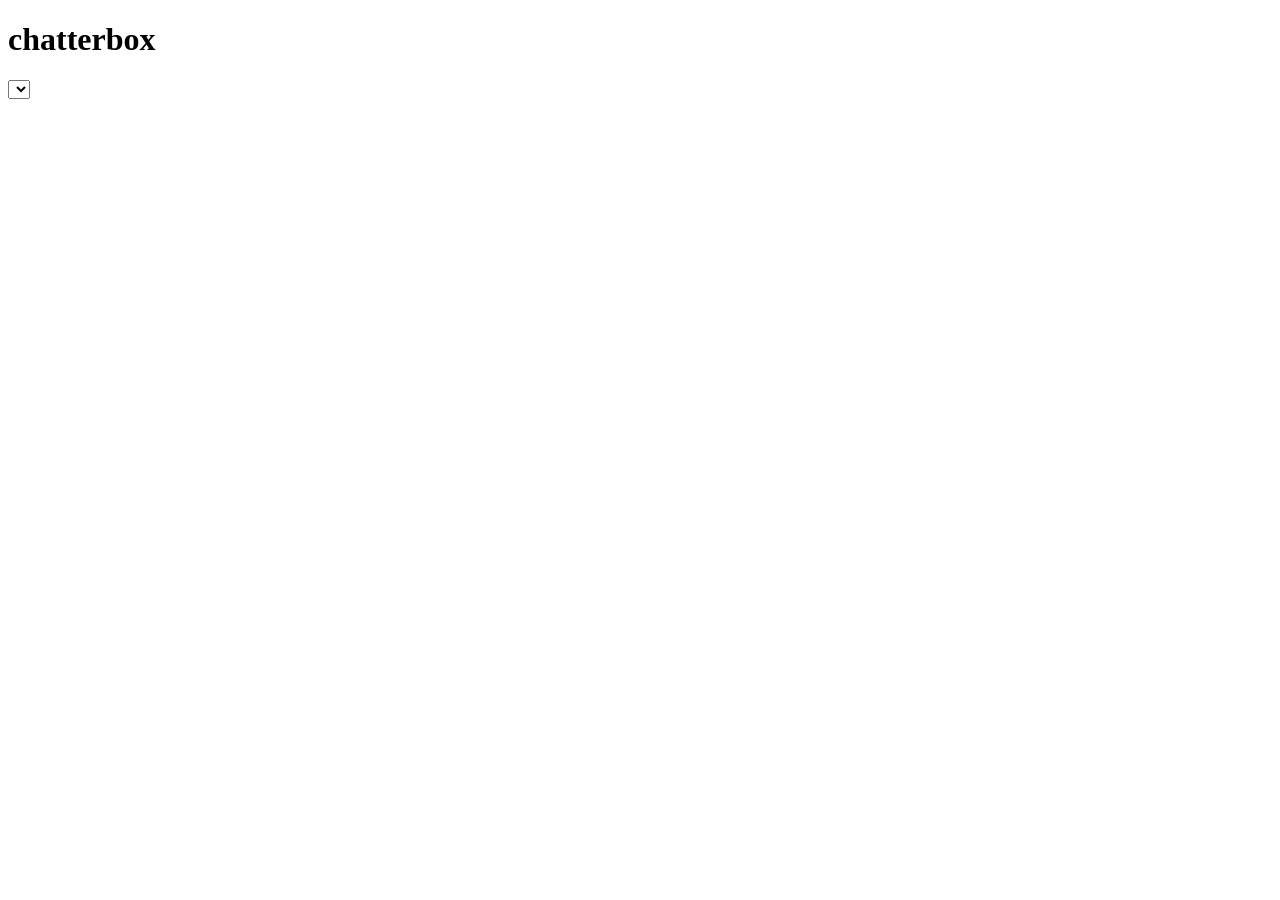
==== client/index.html @ 0e363925 "Pass tests up until chatroom behavior" ====
<!doctype html>
<html>
  <head>
    <meta charset="utf-8">
    <title>chatterbox</title>
    <link rel="stylesheet" href="styles/styles.css">

    <!-- dependencies -->
    <script src="bower_components/jquery/dist/jquery.js"></script>
    <script src="bower_components/underscore/underscore.js"></script>
    <script>
      // YOU DO NOT NEED TO EDIT THIS CODE
      if (!/(&|\?)username=/.test(window.location.search)) {
        var newSearch = window.location.search;
        if (newSearch !== '' & newSearch !== '?') {
          newSearch += '&';
        }
        newSearch += 'username=' + (prompt('What is your name?') || 'anonymous');
        window.location.search = newSearch;
      }
    </script>
    <!-- your scripts -->
    <script src="env/config.js"></script>
    <script src="scripts/app.js"></script>
  </head>
  <body>
    <div id="main">
      <h1>chatterbox</h1>
      <!-- Your HTML goes here! -->
      <select id="roomSelect"></select> 
    </div>
    <div id="chats"></div>
  </body>
</html>
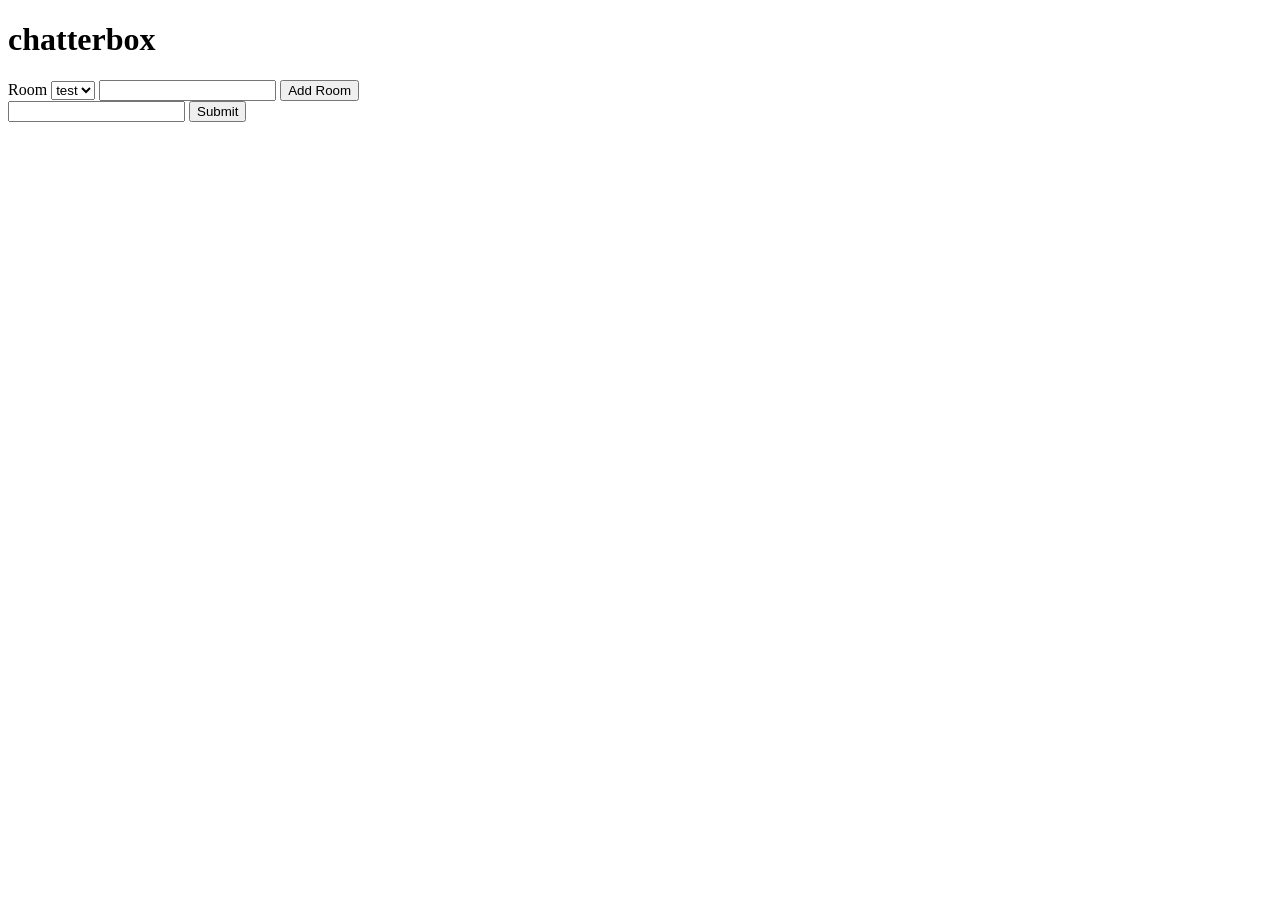
==== commit c259c42c: "Pass Mocha tests, add an add room form" ====
--- a/client/index.html
+++ b/client/index.html
@@ -27,7 +27,16 @@
     <div id="main">
       <h1>chatterbox</h1>
       <!-- Your HTML goes here! -->
-      <select id="roomSelect"></select> 
+      <form>
+        <label for="roomSelect">Room</label>
+        <select id="roomSelect"><option value="test">test</option></select>
+        <input id="newroom" type="text" name="newroom">
+        <button id="addroom" class="addroom">Add Room</button>
+      </form>
+      <form>
+        <input id="message" type="text" name="message">
+        <input id="send" class="submit" type="submit" name="submit">
+      </form> 
     </div>
     <div id="chats"></div>
   </body>
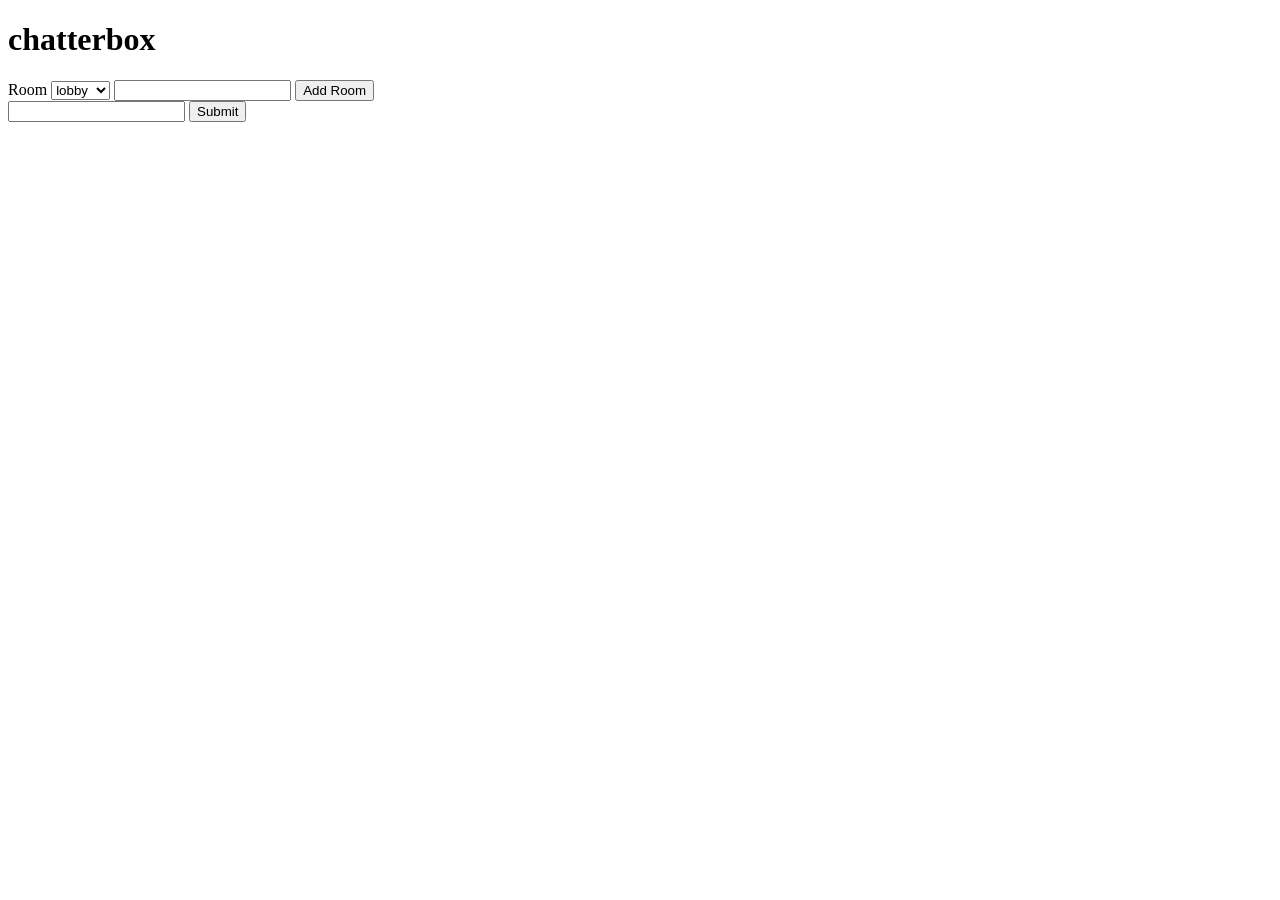
==== commit 171ebe3c: "Implement room filter and add to room chat Bugs: Room filter needs to list all unique options availa" ====
--- a/client/index.html
+++ b/client/index.html
@@ -29,7 +29,10 @@
       <!-- Your HTML goes here! -->
       <form>
         <label for="roomSelect">Room</label>
-        <select id="roomSelect"><option value="test">test</option></select>
+        <select id="roomSelect">
+          <option value="lobby">lobby</option>
+          <option value="4chan">4chan</option>
+        </select>
         <input id="newroom" type="text" name="newroom">
         <button id="addroom" class="addroom">Add Room</button>
       </form>
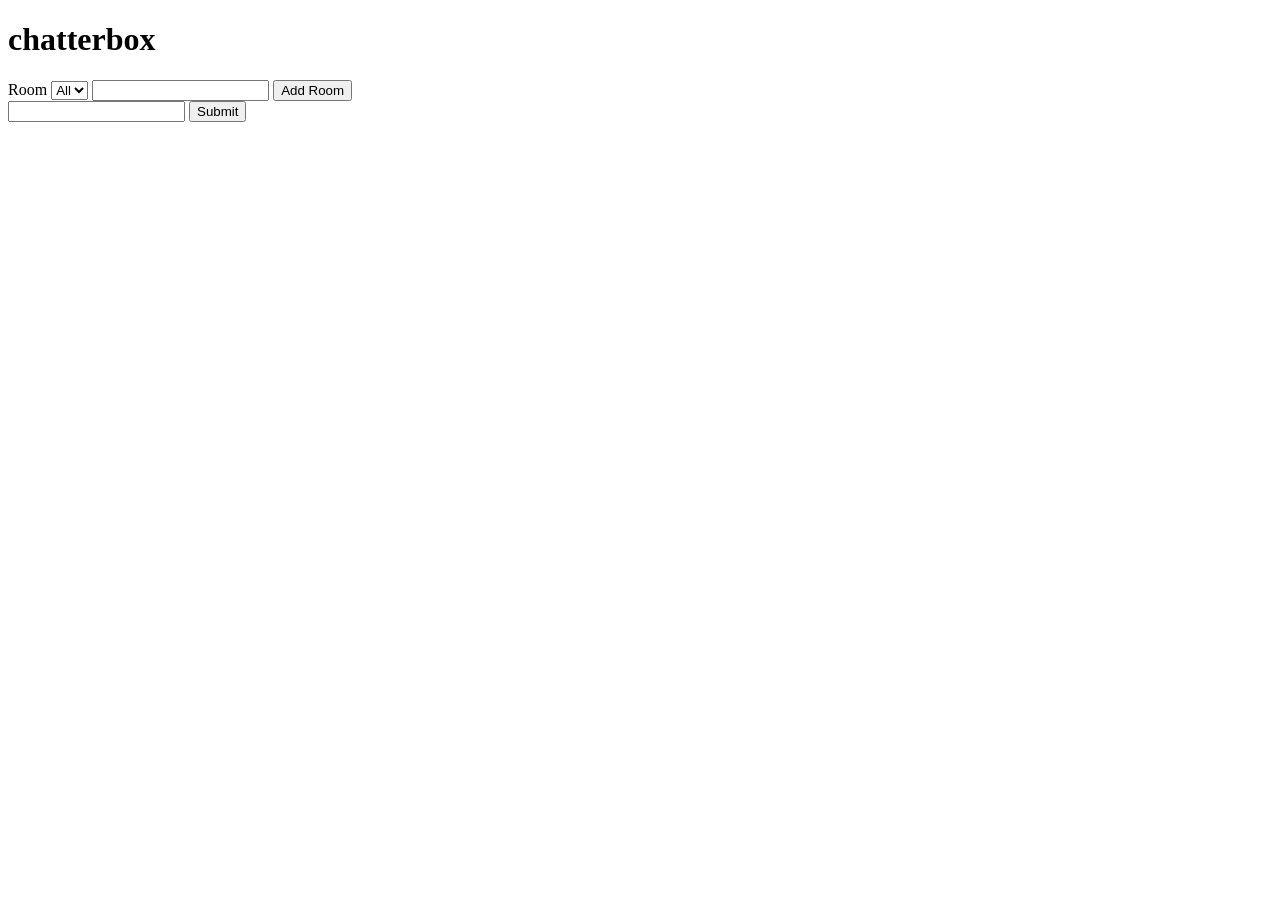
==== commit e418c6e3: "Add automatic room options given the data XSS attacks need to be fixed Add friends/social capabiliti" ====
--- a/client/index.html
+++ b/client/index.html
@@ -30,8 +30,8 @@
       <form>
         <label for="roomSelect">Room</label>
         <select id="roomSelect">
-          <option value="lobby">lobby</option>
-          <option value="4chan">4chan</option>
+          <option value="{}">All</option>
+          <!-- <option value="4chan">4chan</option> -->
         </select>
         <input id="newroom" type="text" name="newroom">
         <button id="addroom" class="addroom">Add Room</button>
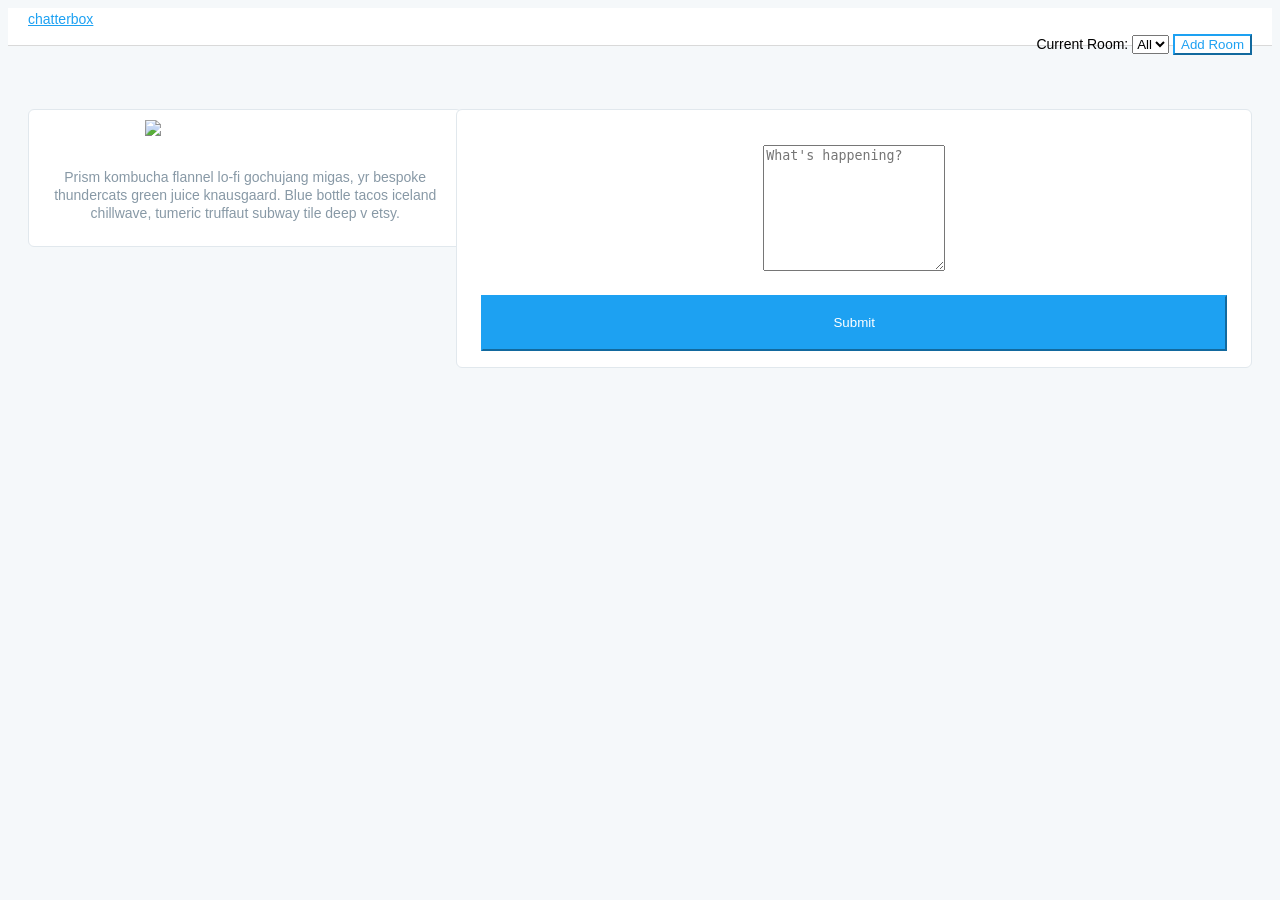
==== commit 0a3b1bcf: "updating css styling and organized app.js code" ====
--- a/client/index.html
+++ b/client/index.html
@@ -4,11 +4,14 @@
     <meta charset="utf-8">
     <title>chatterbox</title>
     <link rel="stylesheet" href="styles/styles.css">
+    <link rel="stylesheet" href="bower_components/bootstrap/dist/css/bootstrap.min.css">
 
     <!-- dependencies -->
     <script src="bower_components/jquery/dist/jquery.js"></script>
     <script src="bower_components/underscore/underscore.js"></script>
+    <script src="bower_components/bootstrap/dist/js/bootstrap.min.js"></script>
     <script>
+
       // YOU DO NOT NEED TO EDIT THIS CODE
       if (!/(&|\?)username=/.test(window.location.search)) {
         var newSearch = window.location.search;
@@ -24,23 +27,47 @@
     <script src="scripts/app.js"></script>
   </head>
   <body>
-    <div id="main">
-      <h1>chatterbox</h1>
-      <!-- Your HTML goes here! -->
-      <form>
-        <label for="roomSelect">Room</label>
-        <select id="roomSelect">
-          <option value="{}">All</option>
-          <!-- <option value="4chan">4chan</option> -->
-        </select>
-        <input id="newroom" type="text" name="newroom">
-        <button id="addroom" class="addroom">Add Room</button>
-      </form>
-      <form>
-        <input id="message" type="text" name="message">
-        <input id="send" class="submit" type="submit" name="submit">
-      </form> 
+    <nav class="navbar navbar-default navbar-fixed-top">
+      <div class="nav-container">
+        <a class="navbar-brand" href="#">chatterbox</a>
+        <div class="room-select-container">
+<!--           <div class="dropdown"> -->
+            <label for="roomSelect" class="roomSelect roomSelect-label">Current Room: </label>
+            <select id="roomSelect" class="roomSelect form-control">
+                <option value="{}">All</option>
+            </select>
+<!--           </div> -->
+          <input id="newroom" type="text" name="newroom" placeholder="New Room Name"class="form-control">
+          <button type="button" id="trigger-addroom" class="addroom btn">Add Room</button>
+          <button type="button" id="addroom" class="addroom btn btn-primary">Add Room</button>
+          <button type="button" id="cancel-add-room" class="btn btn-secondary">Cancel</button>
+        </div>
+      </div>
+    </nav>
+    <div id="content">
+      <div id="side">
+        <div class="card">
+          <div class="card-block">
+            <img class="card-img-top" src="https://lh3.ggpht.com/lSLM0xhCA1RZOwaQcjhlwmsvaIQYaP3c5qbDKCgLALhydrgExnaSKZdGa8S3YtRuVA=w300">
+            <div class="card-text-container">
+              <h4 class="card-title username-title"></h4>
+              <p class="card-text profile-text">Prism kombucha flannel lo-fi gochujang migas, yr bespoke thundercats green juice knausgaard. Blue bottle tacos iceland chillwave, tumeric truffaut subway tile deep v etsy. </p>
+            </div>
+          </div>
+        </div>
+      </div>
+      <div id="main">
+          <div class="new-message-container">
+            <h4 class="panel-heading panel-heading"></h4>
+            <form>
+              <div class="form-group">
+                <textarea id="message" type="text" role="textbox" name="message" class="form-control" placeholder="What's happening?"></textarea>
+                <input id="send" class="submit btn btn-primary" type="submit" name="submit">
+              </div>
+            </form> 
+          </div>
+        <div id="chats"></div>
+      </div>
     </div>
-    <div id="chats"></div>
-  </body>
+
 </html>
--- a/client/styles/styles.css
+++ b/client/styles/styles.css
@@ -0,0 +1,216 @@
+body {
+    background-color: #F5F8FA !important;
+    text-align: left;
+    font-family: "Helvetica Neue",Helvetica,Arial,sans-serif;
+    font-size: 14px;
+    line-height: 18px;
+}
+
+nav {
+    background-color: #fff !important;
+    height: 37px;
+    border-bottom: 1px solid rgba(0,0,0,0.15) !important;
+}
+nav .navbar-brand {
+    color: #1da1f2 !important;
+}
+
+nav .nav-container{
+    padding: 2px 20px;
+}
+.btn-primary {
+    color: #fff !important;
+    background-color: #1da1f2 !important;
+    border-color: #1da1f2 !important;
+}
+#content {
+    padding: 63px 20px 15px;
+}
+
+#side {
+    float: left;
+    width: 35%;
+    text-align: center;
+}
+
+#side .card{
+    padding-right: 16px;
+}
+
+#side .card-block {
+    width: 100%;
+    padding: 10px 10px;
+    border-radius: 6px;
+    border: 1px solid #e1e8ed;
+    background-color: #fff;
+    overflow: hidden;
+}
+
+#side .card-img-top {
+    width: 100%;
+    max-width: 200px;
+    display: block;
+    margin: auto;
+}
+
+#side .card-text-container {
+    padding: 0 10px;
+}
+
+#side .username-title {
+    font-size:24px;
+    font-weight:800;
+}
+
+#side .profile-text {
+    color: #8899a6;
+}
+
+#main {
+    float: right;
+    width: 65%;
+}
+
+#main h1 {
+    margin-top: 0;
+    font-size: 35px;
+    margin-bottom: 5px;
+    padding: 5px;
+}
+
+#main h1 span {
+    font-style:italic;
+}
+
+#main ul {
+    padding-left: 20px;
+}
+
+#main .error {
+    border: 1px solid red;
+    background: #FDEFF0;
+    padding: 20px;
+}
+
+#main .success {
+    margin-top: 25px;
+}
+
+#main .success code {
+    font-size: 12px;
+    color: green;
+    line-height: 13px;
+}
+
+.new-message-container {
+    padding: 16px 24px;
+    margin-bottom: 15px;
+    border: 1px solid #e1e8ed;
+    border-radius: 6px;
+    background-color: #fff;
+    color: #292f33;
+    text-align: center;
+}
+.panel-heading {
+    padding: 0 !important;
+    font-weight: 300;
+}
+.panel-heading .current-room {
+    font-weight: 700;
+    color: #1da1f2;
+}
+.room-select-container {
+    margin-top: 6px;
+    text-align: right;
+}
+.roomSelect-label {
+    font-weight: 300;
+}
+
+#roomSelect {
+    display: inline;
+    max-width: 200px; 
+}
+
+#newroom {
+    display: inline;
+    width: 200px;
+    height: 35px;
+    display: none;
+}
+#trigger-addroom {
+    color:#1da1f2 ;
+    background-color: #fff;
+    border-color: #1da1f2;
+}
+#addroom {
+    display: none;
+}
+#cancel-add-room {
+    display: none;
+    color:#fff;
+}
+
+#message {
+    min-height: 120px;
+}
+#send {
+    width: 100%;
+    height: 56px;
+    margin-top: 20px;
+}
+
+.chat {
+    padding: 5px;
+    background-color: #fff;
+    color: #292f33;
+}
+
+.chat .username {
+    font-size: 14pt;
+    font-weight: 800;
+    color: #292f33;
+}
+
+.chat:hover {
+    background-color: rgba(173, 224, 255, 0.32);
+}
+
+.chat .create-time {
+    font-size: 12px;
+    color: #8899a6;
+}
+
+.chat .message {
+    display: block;
+    margin-top: 10px;
+    line-height: 20px;
+}
+
+.chat .room {
+    font-size: 12px;
+    font-weight: 800;
+    color: #8899a6;
+    padding: 0 4px;
+}
+
+.spinner {
+    float: right;
+    height: 46px;
+    margin-bottom: 5px;
+}
+
+.spinner img {
+    padding: 10px;
+}
+
+.friend {
+    color: #0090da !important;
+}
+#chats .card-block {
+    padding: 30px;
+    border: 1px solid #e1e8ed;
+    border-radius: 6px;
+    min-height: 100px;
+    overflow: hidden;
+}
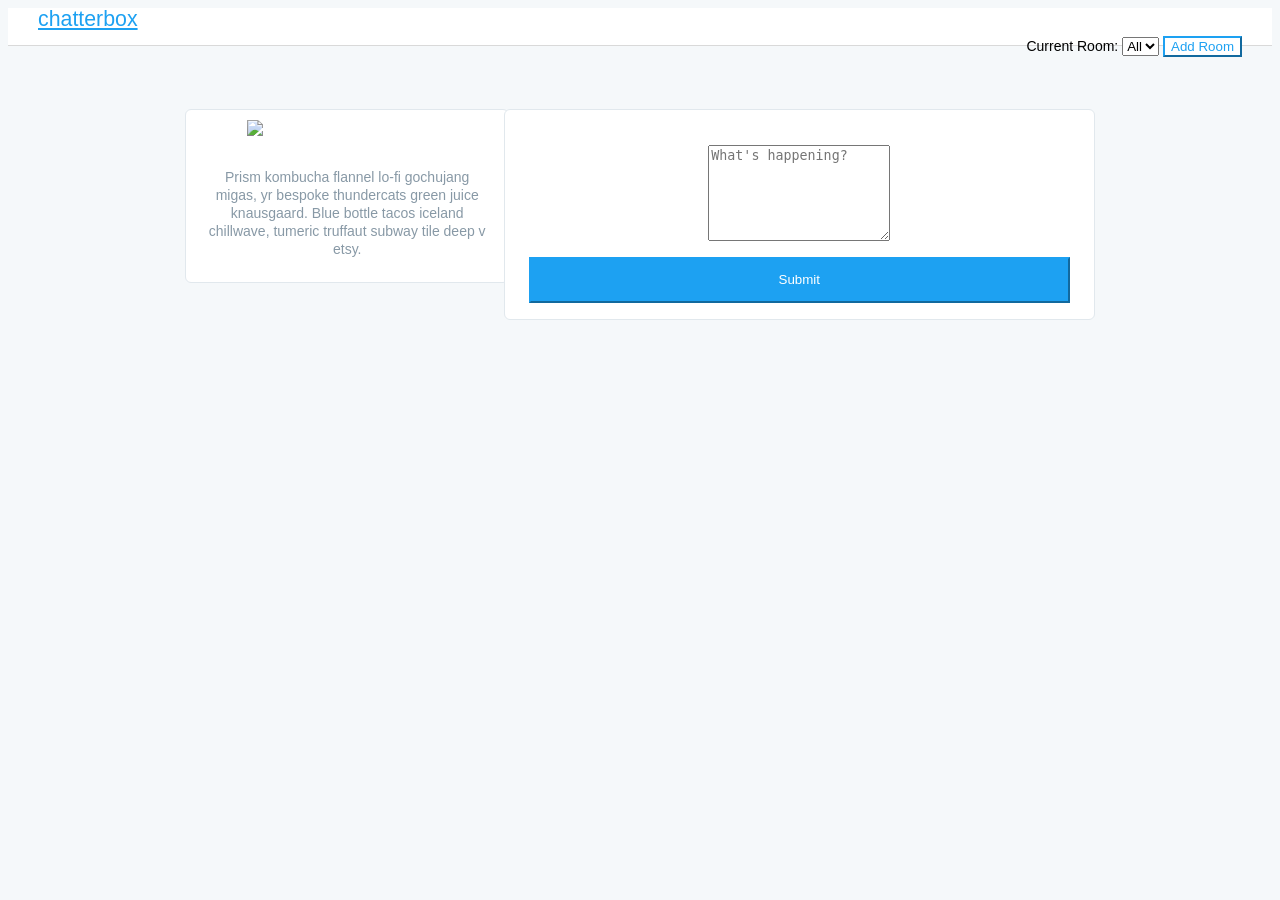
==== commit 90530faa: "revert back to previous simple newsfeed algorithm, clear html then reload new messages" ====
--- a/client/index.html
+++ b/client/index.html
@@ -31,12 +31,10 @@
       <div class="nav-container">
         <a class="navbar-brand" href="#">chatterbox</a>
         <div class="room-select-container">
-<!--           <div class="dropdown"> -->
             <label for="roomSelect" class="roomSelect roomSelect-label">Current Room: </label>
             <select id="roomSelect" class="roomSelect form-control">
                 <option value="{}">All</option>
             </select>
-<!--           </div> -->
           <input id="newroom" type="text" name="newroom" placeholder="New Room Name"class="form-control">
           <button type="button" id="trigger-addroom" class="addroom btn">Add Room</button>
           <button type="button" id="addroom" class="addroom btn btn-primary">Add Room</button>
@@ -57,6 +55,7 @@
         </div>
       </div>
       <div id="main">
+        <div class="new-message-panel">
           <div class="new-message-container">
             <h4 class="panel-heading panel-heading"></h4>
             <form>
@@ -66,6 +65,8 @@
               </div>
             </form> 
           </div>
+          <div id="fetch-new-message" class="new-message-alert" numMessage="0"></div>
+        </div>
         <div id="chats"></div>
       </div>
     </div>
--- a/client/styles/styles.css
+++ b/client/styles/styles.css
@@ -13,18 +13,59 @@
 }
 nav .navbar-brand {
     color: #1da1f2 !important;
+    font-size: 16pt;
 }
 
 nav .nav-container{
-    padding: 2px 20px;
-}
+    padding: 2px 30px;
+}
+.panel-heading {
+    padding: 0 !important;
+    font-weight: 300;
+}
+.panel-heading .current-room {
+    font-weight: 700;
+    color: #1da1f2;
+}
+.room-select-container {
+    margin-top: 6px;
+    text-align: right;
+}
+.roomSelect-label {
+    font-weight: 300;
+}
+
+#roomSelect {
+    display: inline;
+    max-width: 200px; 
+}
+
+#newroom {
+    display: inline;
+    width: 200px;
+    height: 35px;
+    display: none;
+}
+#trigger-addroom {
+    color:#1da1f2 ;
+    background-color: #fff;
+    border-color: #1da1f2;
+}
+#addroom {
+    display: none;
+}
+#cancel-add-room {
+    display: none;
+    color:#fff;
+}
+
 .btn-primary {
     color: #fff !important;
     background-color: #1da1f2 !important;
     border-color: #1da1f2 !important;
 }
 #content {
-    padding: 63px 20px 15px;
+    padding: 63px 14% 15px;
 }
 
 #side {
@@ -102,62 +143,35 @@
     line-height: 13px;
 }
 
+
+
+.new-message-panel{
+    margin-bottom: 10px;
+    border: 1px solid #e1e8ed;
+    border-radius: 6px;
+    background-color: #fff;
+    color: #292f33;
+    text-align: center;
+}
 .new-message-container {
     padding: 16px 24px;
-    margin-bottom: 15px;
-    border: 1px solid #e1e8ed;
-    border-radius: 6px;
-    background-color: #fff;
-    color: #292f33;
-    text-align: center;
-}
-.panel-heading {
-    padding: 0 !important;
-    font-weight: 300;
-}
-.panel-heading .current-room {
+}
+.new-message-alert {
+    display: none;
+    padding: 14px 0;
+    border-top: 1px solid #e1e8ed;
     font-weight: 700;
     color: #1da1f2;
-}
-.room-select-container {
-    margin-top: 6px;
-    text-align: right;
-}
-.roomSelect-label {
-    font-weight: 300;
-}
-
-#roomSelect {
-    display: inline;
-    max-width: 200px; 
-}
-
-#newroom {
-    display: inline;
-    width: 200px;
-    height: 35px;
-    display: none;
-}
-#trigger-addroom {
-    color:#1da1f2 ;
-    background-color: #fff;
-    border-color: #1da1f2;
-}
-#addroom {
-    display: none;
-}
-#cancel-add-room {
-    display: none;
-    color:#fff;
+    cursor: pointer;
 }
 
 #message {
-    min-height: 120px;
+    min-height: 90px;
 }
 #send {
     width: 100%;
-    height: 56px;
-    margin-top: 20px;
+    height: 46px;
+    margin-top: 12px;
 }
 
 .chat {
@@ -170,6 +184,7 @@
     font-size: 14pt;
     font-weight: 800;
     color: #292f33;
+    cursor: pointer;
 }
 
 .chat:hover {
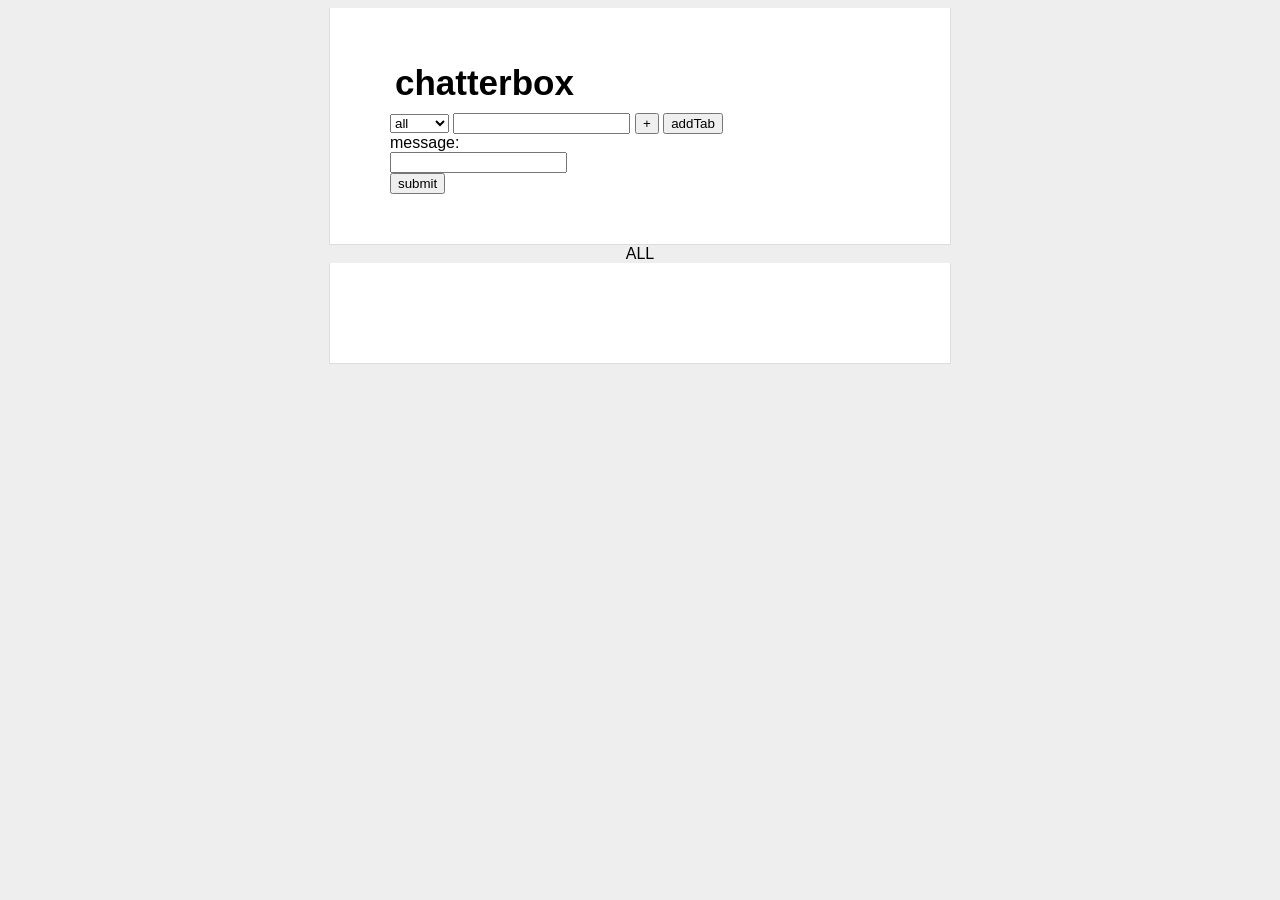
==== commit 446c0dc4: "cleaned up and resolved all merges and conflicts" ====
--- a/client/index.html
+++ b/client/index.html
@@ -4,14 +4,11 @@
     <meta charset="utf-8">
     <title>chatterbox</title>
     <link rel="stylesheet" href="styles/styles.css">
-    <link rel="stylesheet" href="bower_components/bootstrap/dist/css/bootstrap.min.css">
 
     <!-- dependencies -->
     <script src="bower_components/jquery/dist/jquery.js"></script>
     <script src="bower_components/underscore/underscore.js"></script>
-    <script src="bower_components/bootstrap/dist/js/bootstrap.min.js"></script>
     <script>
-
       // YOU DO NOT NEED TO EDIT THIS CODE
       if (!/(&|\?)username=/.test(window.location.search)) {
         var newSearch = window.location.search;
@@ -23,52 +20,43 @@
       }
     </script>
     <!-- your scripts -->
-    <script src="env/config.js"></script>
-    <script src="scripts/app.js"></script>
+    <!-- <script src="env/config.js"></script> -->
   </head>
   <body>
-    <nav class="navbar navbar-default navbar-fixed-top">
-      <div class="nav-container">
-        <a class="navbar-brand" href="#">chatterbox</a>
-        <div class="room-select-container">
-            <label for="roomSelect" class="roomSelect roomSelect-label">Current Room: </label>
-            <select id="roomSelect" class="roomSelect form-control">
-                <option value="{}">All</option>
-            </select>
-          <input id="newroom" type="text" name="newroom" placeholder="New Room Name"class="form-control">
-          <button type="button" id="trigger-addroom" class="addroom btn">Add Room</button>
-          <button type="button" id="addroom" class="addroom btn btn-primary">Add Room</button>
-          <button type="button" id="cancel-add-room" class="btn btn-secondary">Cancel</button>
-        </div>
-      </div>
-    </nav>
-    <div id="content">
-      <div id="side">
-        <div class="card">
-          <div class="card-block">
-            <img class="card-img-top" src="https://lh3.ggpht.com/lSLM0xhCA1RZOwaQcjhlwmsvaIQYaP3c5qbDKCgLALhydrgExnaSKZdGa8S3YtRuVA=w300">
-            <div class="card-text-container">
-              <h4 class="card-title username-title"></h4>
-              <p class="card-text profile-text">Prism kombucha flannel lo-fi gochujang migas, yr bespoke thundercats green juice knausgaard. Blue bottle tacos iceland chillwave, tumeric truffaut subway tile deep v etsy. </p>
-            </div>
-          </div>
-        </div>
-      </div>
-      <div id="main">
-        <div class="new-message-panel">
-          <div class="new-message-container">
-            <h4 class="panel-heading panel-heading"></h4>
-            <form>
-              <div class="form-group">
-                <textarea id="message" type="text" role="textbox" name="message" class="form-control" placeholder="What's happening?"></textarea>
-                <input id="send" class="submit btn btn-primary" type="submit" name="submit">
-              </div>
-            </form> 
-          </div>
-          <div id="fetch-new-message" class="new-message-alert" numMessage="0"></div>
-        </div>
-        <div id="chats"></div>
+    <div id="main">
+      <h1>chatterbox</h1>
+
+        <select class="roomSelect">
+          <option>all</option>
+          <option>Lobby</option>
+        </select>
+
+        <input type="text" class="roomName" name="roomName">
+        <input type="button" class="newRoom" name="newRoom" value="+">
+        <input type="button" class="addTab" name="addTab" value="addTab">
+
+      <div id="send">
+        <!-- <form class="submit"> -->
+          message: <br>
+          <input type="text" class="message"> <br>
+          <input type="submit" class="submit" value="submit"> <br>
+
+        <!-- </form> -->
       </div>
     </div>
 
+    <section>
+      <aside class="tabs" >
+        <div value="all" name="all">ALL</div>
+      </aside>
+      <div id="chats">
+          <!-- want our tabs in here -->
+      </div>
+
+    </section>
+
+  </body>
+  <script src="scripts/app.js"></script>
+
+
 </html>
--- a/client/styles/styles.css
+++ b/client/styles/styles.css
@@ -1,115 +1,18 @@
 body {
-    background-color: #F5F8FA !important;
-    text-align: left;
-    font-family: "Helvetica Neue",Helvetica,Arial,sans-serif;
-    font-size: 14px;
-    line-height: 18px;
+    background: #eee;
+    text-align: center;
+    padding: 0 25px;
+    font-family: arial, sans-serif;
 }
 
-nav {
-    background-color: #fff !important;
-    height: 37px;
-    border-bottom: 1px solid rgba(0,0,0,0.15) !important;
-}
-nav .navbar-brand {
-    color: #1da1f2 !important;
-    font-size: 16pt;
-}
-
-nav .nav-container{
-    padding: 2px 30px;
-}
-.panel-heading {
-    padding: 0 !important;
-    font-weight: 300;
-}
-.panel-heading .current-room {
-    font-weight: 700;
-    color: #1da1f2;
-}
-.room-select-container {
-    margin-top: 6px;
-    text-align: right;
-}
-.roomSelect-label {
-    font-weight: 300;
-}
-
-#roomSelect {
-    display: inline;
-    max-width: 200px; 
-}
-
-#newroom {
-    display: inline;
-    width: 200px;
-    height: 35px;
-    display: none;
-}
-#trigger-addroom {
-    color:#1da1f2 ;
-    background-color: #fff;
-    border-color: #1da1f2;
-}
-#addroom {
-    display: none;
-}
-#cancel-add-room {
-    display: none;
-    color:#fff;
-}
-
-.btn-primary {
-    color: #fff !important;
-    background-color: #1da1f2 !important;
-    border-color: #1da1f2 !important;
-}
-#content {
-    padding: 63px 14% 15px;
-}
-
-#side {
-    float: left;
-    width: 35%;
-    text-align: center;
-}
-
-#side .card{
-    padding-right: 16px;
-}
-
-#side .card-block {
-    width: 100%;
-    padding: 10px 10px;
-    border-radius: 6px;
-    border: 1px solid #e1e8ed;
-    background-color: #fff;
-    overflow: hidden;
-}
-
-#side .card-img-top {
-    width: 100%;
-    max-width: 200px;
-    display: block;
+#main, #chats {
+    width: 500px;
     margin: auto;
-}
-
-#side .card-text-container {
-    padding: 0 10px;
-}
-
-#side .username-title {
-    font-size:24px;
-    font-weight:800;
-}
-
-#side .profile-text {
-    color: #8899a6;
-}
-
-#main {
-    float: right;
-    width: 65%;
+    text-align: left;
+    background: white;
+    padding: 50px 60px;
+    border: solid #ddd;
+    border-width: 0 1px 1px 1px;
 }
 
 #main h1 {
@@ -143,70 +46,32 @@
     line-height: 13px;
 }
 
-
-
-.new-message-panel{
-    margin-bottom: 10px;
-    border: 1px solid #e1e8ed;
-    border-radius: 6px;
-    background-color: #fff;
-    color: #292f33;
-    text-align: center;
-}
-.new-message-container {
-    padding: 16px 24px;
-}
-.new-message-alert {
-    display: none;
-    padding: 14px 0;
-    border-top: 1px solid #e1e8ed;
-    font-weight: 700;
-    color: #1da1f2;
-    cursor: pointer;
+form {
+    padding: 20px;
+    padding-left: 0;
+    margin-bottom: 20px;
 }
 
-#message {
-    min-height: 90px;
-}
-#send {
-    width: 100%;
-    height: 46px;
-    margin-top: 12px;
+form input[type=text] {
+    margin-right: 10px;
+    width: 70%;
+    font-size: 12px;
+    padding: 5px;
 }
 
 .chat {
     padding: 5px;
-    background-color: #fff;
-    color: #292f33;
+    margin-bottom: 5px;
+    background-color: #eee;
 }
 
 .chat .username {
-    font-size: 14pt;
     font-weight: 800;
-    color: #292f33;
     cursor: pointer;
 }
 
 .chat:hover {
-    background-color: rgba(173, 224, 255, 0.32);
-}
-
-.chat .create-time {
-    font-size: 12px;
-    color: #8899a6;
-}
-
-.chat .message {
-    display: block;
-    margin-top: 10px;
-    line-height: 20px;
-}
-
-.chat .room {
-    font-size: 12px;
-    font-weight: 800;
-    color: #8899a6;
-    padding: 0 4px;
+    background-color: #ddd;
 }
 
 .spinner {
@@ -220,12 +85,10 @@
 }
 
 .friend {
-    color: #0090da !important;
+    color: #fff;
+    background-color: #0090da;
 }
-#chats .card-block {
-    padding: 30px;
-    border: 1px solid #e1e8ed;
-    border-radius: 6px;
-    min-height: 100px;
-    overflow: hidden;
+
+.hidden {
+    visibility: hidden;
 }
